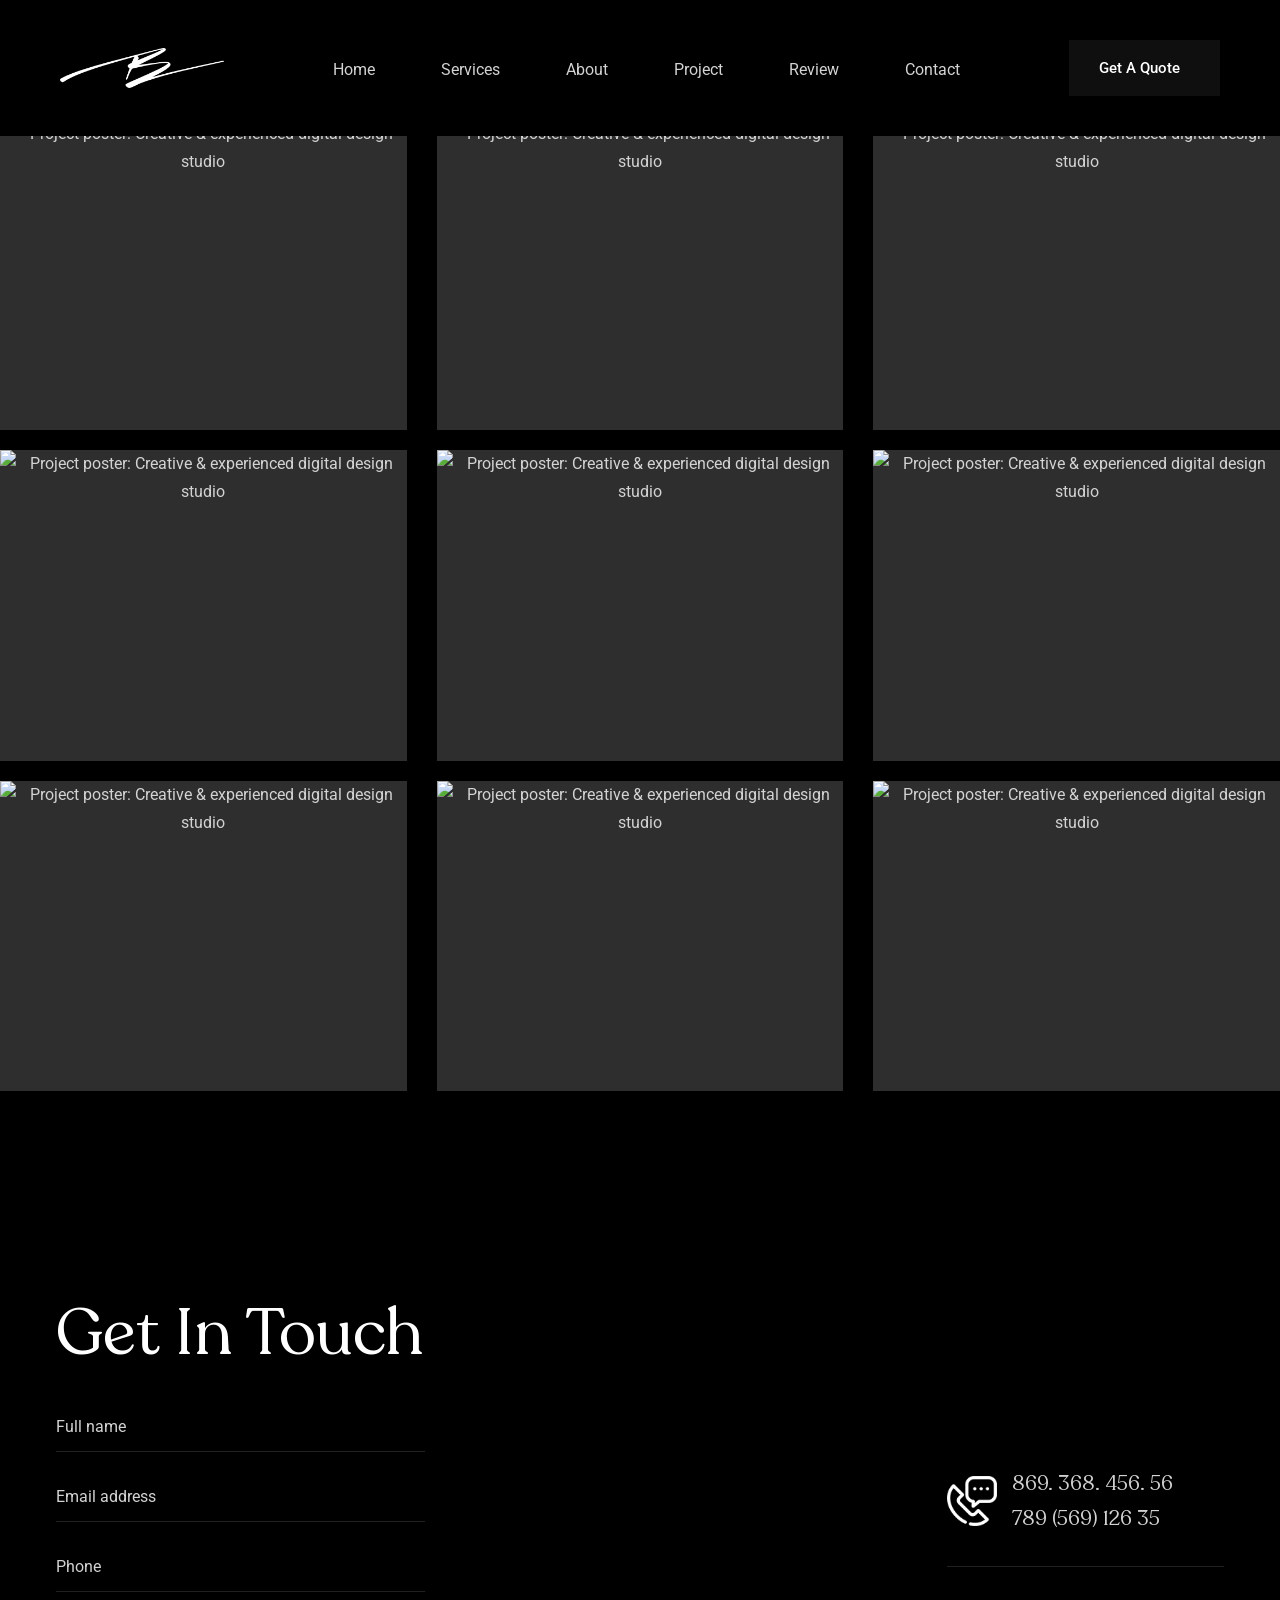
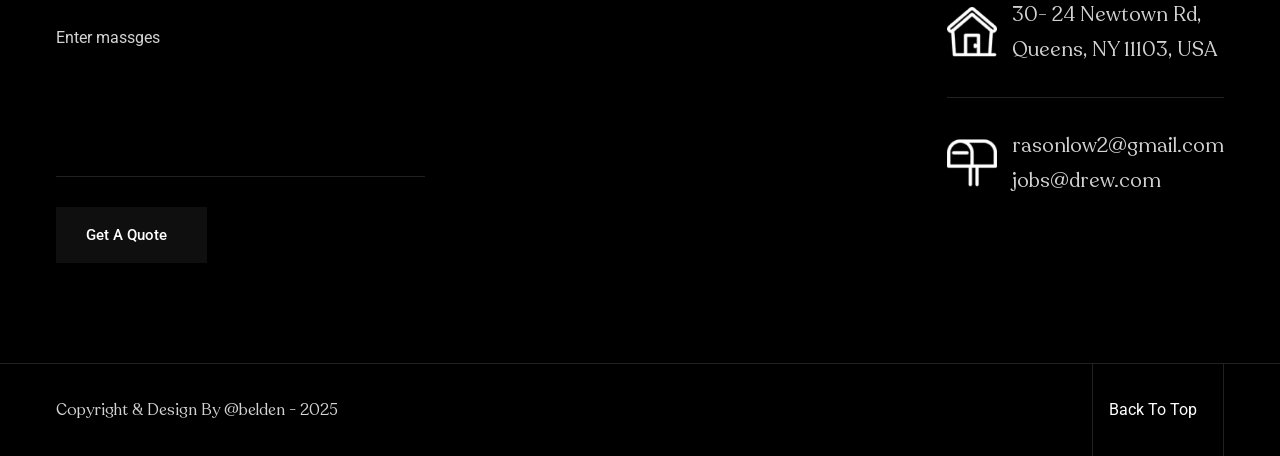
==== banner.html @ 728ee87e "test" ====
<!DOCTYPE html>
<html lang="en">

<head>
  <meta charset="UTF-8">
  <meta http-equiv="X-UA-Compatible" content="IE=edge">
  <meta name="viewport" content="width=device-width, initial-scale=1.0">

  <!-- 
    - primary meta tags
  -->
  <title>Belden - Get your product identity from me.</title>
  <meta name="title" content="Belden - Get your product identity from me.">
  <meta name="description" content="This is a personal portfolio html template made by codewithsadee">

  <!-- 
    - favicon
  -->
  <link rel="shortcut icon" href="./favicon.svg" type="image/svg+xml">

  <!-- 
    - google font link
  -->
  <link rel="preconnect" href="https://fonts.googleapis.com">
  <link rel="preconnect" href="https://fonts.gstatic.com" crossorigin>
  <link href="https://fonts.googleapis.com/css2?family=Roboto:wght@400;500;700&display=swap" rel="stylesheet">
  <link rel="stylesheet" href="./assets/font/font.css">

  <!-- 
    - custom css link
  -->
  <link rel="stylesheet" href="./assets/css/style.css">

  <!-- 
    - preload images
  -->
  <link rel="preload" as="image" href="./assets/images/hero-banner.jpg">
  <link rel="preload" as="image" href="./assets/images/hero-shape-1.png">
  <link rel="preload" as="image" href="./assets/images/hero-shape-2.png">

</head>

<body id="top">

  <!-- 
    - #PRELOADER
  -->

  <div class="preloader" data-preloader>
    <span class="line"></span>
  </div>





  <!-- 
    - #HEADER
  -->

  <header class="header" data-header>
    <div class="container">

      <a href="#" class="logo">
        <img src="./assets/images/Belden Logo White no text.png" width="164" height="60" alt="logo">
      </a>

      <nav class="navbar" data-navbar>

        <div class="navbar-top">
          <a href="#" class="logo">
            <img src="./assets/images/Belden-Low-Logo-white.png" width="104" height="26" alt="logo">
          </a>

          <button class="nav-close-btn" aria-label="close menu" data-nav-toggler>
            <ion-icon name="close-outline" aria-hidden="true"></ion-icon>
          </button>
        </div>

        <ul class="navbar-list">

          <li>
            <a href="index.html" class="navbar-link" data-nav-link>Home</a>
          </li>

          <li>
            <a href="/index.html#service" class="navbar-link" data-nav-link>Services</a>
          </li>

          <li>
            <a href="/index.html#about" class="navbar-link" data-nav-link>About</a>
          </li>

          <li>
            <a href="/index.html#project" class="navbar-link" data-nav-link>Project</a>
          </li>

          <li>
            <a href="/index.html#review" class="navbar-link" data-nav-link>Review</a>
          </li>

          <li>
            <a href="/index.html#contact" class="navbar-link" data-nav-link>Contact</a>
          </li>

        </ul>

      </nav>

      <a href="#" class="btn btn:hover">
        <span class="span">Get A Quote</span>

        <ion-icon name="arrow-forward" aria-hidden="true"></ion-icon>
      </a>

      <button class="nav-open-btn btn:hover" aria-label="open menu" data-nav-toggler>
        <span class="line line-1"></span>
        <span class="line line-2"></span>
      </button>

      <div class="overlay" data-overlay data-nav-toggler></div>

    </div>
  </header>





  <main>
    <article>

     




     





     










      <!-- 
        - #PROJECTS
      -->

      <section class="section project" aria-label="my latest projects" id="project">

        <ul class="slider-list">

            <li class="slider-item">
                <div class="project-card text-center">
    
                  <div class="card-banner img-holder has-before" style="--width: 1000; --height: 763;">
                    <img src="https://www.dropbox.com/scl/fi/w66yrgeucjkhgxanzuv2m/azen-banner.jpg?rlkey=m90vf4wew6hil6196cpes9e8p&st=g7htgwc2&dl=1" width="1000" height="763" loading="lazy"
                      alt="Project poster: Creative & experienced digital design studio" class="img-cover">
    
                    <a href="index.html" class="btn btn:hover">
                      <span class="span">Back home</span>
    
                      <ion-icon name="arrow-forward" aria-hidden="true"></ion-icon>
                    </a>
                  </div>
    
                  
    
                </div>
              </li>


          

              <li class="slider-item">
                <div class="project-card text-center">
    
                  <div class="card-banner img-holder has-before" style="--width: 1000; --height: 763;">
                    <img src="https://www.dropbox.com/scl/fi/ntuhaofljs6ywjap14ak8/belden-banner.png?rlkey=5l41cwmiium1269vmpwl50x4a&st=77bs4etz&dl=1" width="1000" height="763" loading="lazy"
                      alt="Project poster: Creative & experienced digital design studio" class="img-cover">
    
                    <a href="index.html" class="btn btn:hover">
                      <span class="span">Back home</span>
    
                      <ion-icon name="arrow-forward" aria-hidden="true"></ion-icon>
                    </a>
                  </div>
    
                  
    
                </div>
              </li>

              <li class="slider-item">
                <div class="project-card text-center">
    
                  <div class="card-banner img-holder has-before" style="--width: 1000; --height: 763;">
                    <img src="https://www.dropbox.com/scl/fi/aa03frigd5er9sidkzmwo/sullex-2k18-1.png?rlkey=aqrdvi96epleo1q9y2y9cinkw&st=d8smfape&dl=1" width="1000" height="763" loading="lazy"
                      alt="Project poster: Creative & experienced digital design studio" class="img-cover">
    
                    <a href="index.html" class="btn btn:hover">
                      <span class="span">Back home</span>
    
                      <ion-icon name="arrow-forward" aria-hidden="true"></ion-icon>
                    </a>
                  </div>
    
                  
    
                </div>
              </li>

          

        </ul>

        <ul class="slider-list">

            <li class="slider-item">
              <div class="project-card text-center">
  
                <div class="card-banner img-holder has-before" style="--width: 1000; --height: 763;">
                  <img src="https://www.dropbox.com/scl/fi/dus9u1s3hb2huvx2g32xz/Strange-Ace-2D-Banner.png?rlkey=md3bxya9twhnls0qc5m7zy2ru&st=fg3lysyc&dl=1" width="1000" height="763" loading="lazy"
                    alt="Project poster: Creative & experienced digital design studio" class="img-cover">
  
                  <a href="index.html" class="btn btn:hover">
                    <span class="span">Back home</span>
  
                    <ion-icon name="arrow-forward" aria-hidden="true"></ion-icon>
                  </a>
                </div>
  
                
  
              </div>
            </li>
  
  
            
  
            <li class="slider-item">
                <div class="project-card text-center">
    
                  <div class="card-banner img-holder has-before" style="--width: 1000; --height: 763;">
                    <img src="https://www.dropbox.com/scl/fi/y6zmi3oshrllawn8m5ssa/reverse-banner-2-2.png?rlkey=w3dim10aaulmnrznh0wwfl4nb&st=dzodo0qe&dl=1" width="1000" height="763" loading="lazy"
                      alt="Project poster: Creative & experienced digital design studio" class="img-cover">
    
                    <a href="index.html" class="btn btn:hover">
                      <span class="span">Back home</span>
    
                      <ion-icon name="arrow-forward" aria-hidden="true"></ion-icon>
                    </a>
                  </div>
    
                  
    
                </div>
              </li>
  
              <li class="slider-item">
                <div class="project-card text-center">
    
                  <div class="card-banner img-holder has-before" style="--width: 1000; --height: 763;">
                    <img src="https://www.dropbox.com/scl/fi/gqqmm6i8v670bno6fkni3/Leon-Banner-1.png?rlkey=ghyg91euavcdvoaphmdqur4zb&st=h521552v&dl=1" width="1000" height="763" loading="lazy"
                      alt="Project poster: Creative & experienced digital design studio" class="img-cover">
    
                    <a href="index.html" class="btn btn:hover">
                      <span class="span">Back home</span>
    
                      <ion-icon name="arrow-forward" aria-hidden="true"></ion-icon>
                    </a>
                  </div>
    
                  
    
                </div>
              </li>

              
            
  
          </ul>


          <ul class="slider-list">

            <li class="slider-item">
              <div class="project-card text-center">
  
                <div class="card-banner img-holder has-before" style="--width: 1000; --height: 763;">
                  <img src="https://www.dropbox.com/scl/fi/41ma2gba5g1nb6ne9otj1/Keefee-banner-1.png?rlkey=ci4110lx19tz2r6s8iqzs11dj&st=3jqqt507&dl=1" width="1000" height="763" loading="lazy"
                    alt="Project poster: Creative & experienced digital design studio" class="img-cover">
  
                  <a href="index.html" class="btn btn:hover">
                    <span class="span">Back home</span>
  
                    <ion-icon name="arrow-forward" aria-hidden="true"></ion-icon>
                  </a>
                </div>
  
                
  
              </div>
            </li>
  
  
            <li class="slider-item">
                <div class="project-card text-center">
    
                  <div class="card-banner img-holder has-before" style="--width: 1000; --height: 763;">
                    <img src="https://www.dropbox.com/scl/fi/v42spf8i2nrh2661q8od6/kaneki-banner.png?rlkey=8xdidtj7a3pastd6r4uhtinng&st=nndqliee&dl=1" width="1000" height="763" loading="lazy"
                      alt="Project poster: Creative & experienced digital design studio" class="img-cover">
    
                    <a href="index.html" class="btn btn:hover">
                      <span class="span">Back home</span>
    
                      <ion-icon name="arrow-forward" aria-hidden="true"></ion-icon>
                    </a>
                  </div>
    
                  
    
                </div>
              </li>
  
              <li class="slider-item">
                <div class="project-card text-center">
    
                  <div class="card-banner img-holder has-before" style="--width: 1000; --height: 763;">
                    <img src="https://www.dropbox.com/scl/fi/w1hd2uhe9yfqacdr5gbty/Azenai-2k17-banner-temp.jpg?rlkey=uvv9yj0zzr25pie9r3xdaolkw&st=9jmhv9zk&dl=1" width="1000" height="763" loading="lazy"
                      alt="Project poster: Creative & experienced digital design studio" class="img-cover">
    
                    <a href="index.html" class="btn btn:hover">
                      <span class="span">Back home</span>
    
                      <ion-icon name="arrow-forward" aria-hidden="true"></ion-icon>
                    </a>
                  </div>
    
                  
    
                </div>
              </li>

              
            
  
          </ul>


          
      </section>





      





      <!-- 
        - #CONTACT
      -->

      <section class="section contact" aria-label="contact me" id="contact">
        <div class="container">

          <h2 class="title h2 section-title">Get In Touch</h2>

          <div class="contact-content">

            <form action="./index.html" method="post" class="contact-form">

              <input type="text" name="name" placeholder="Full name" autocomplete="off" required class="input-field">

              <input type="email" name="email_address" placeholder="Email address" autocomplete="off" required
                class="input-field">

              <input type="tel" name="phone" placeholder="Phone" autocomplete="off" class="input-field">

              <textarea name="message" placeholder="Enter massges" required class="input-field"></textarea>

              <button type="submit" class="btn btn:hover">
                <span class="span">Get A Quote</span>

                <ion-icon name="arrow-forward" aria-hidden="true"></ion-icon>
              </button>

            </form>

            <iframe
              src="https://www.google.com/maps/embed?pb=!1m14!1m12!1m3!1d898.4329239267093!2d-73.91493787358391!3d40.76299026683699!2m3!1f0!2f0!3f0!3m2!1i1024!2i768!4f13.1!5e0!3m2!1sen!2sbd!4v1671529019371!5m2!1sen!2sbd"
              width="600" height="450" style="border: 0;" allowfullscreen="" loading="lazy"
              referrerpolicy="no-referrer-when-downgrade" class="map"></iframe>

            <ul class="contact-list">

              <li class="contact-item">

                <div class="item-icon">
                  <img src="./assets/images/contact-icon-1.png" width="50" height="50" loading="lazy"
                    alt="contact icon">
                </div>

                <div>
                  <span class="title h6">869. 368. 456. 56</span>

                  <span class="title h6">789 (569) 126 35</span>
                </div>

              </li>

              <li class="contact-item">

                <div class="item-icon">
                  <img src="./assets/images/contact-icon-2.png" width="50" height="50" loading="lazy"
                    alt="contact icon">
                </div>

                <div>
                  <address class="title h6">
                    30- 24 Newtown Rd, Queens,
                    NY 11103, USA
                  </address>
                </div>

              </li>

              <li class="contact-item">

                <div class="item-icon">
                  <img src="./assets/images/contact-icon-3.png" width="50" height="50" loading="lazy"
                    alt="contact icon">
                </div>

                <div>
                  <span class="title h6">rasonlow2@gmail.com</span>

                  <span class="title h6">jobs@drew.com</span>
                </div>

              </li>

            </ul>

          </div>

        </div>
      </section>

    </article>
  </main>





  <!-- 
    - #FOOTER
  -->

  <footer class="footer">
    <div class="container">

      <p class="copyright">
        Copyright & Design By @belden - 2025
      </p>

      <a href="#top" class="back-top-btn">
        <span class="span">Back To Top</span>

        <ion-icon name="arrow-up" aria-hidden="true"></ion-icon>
      </a>

    </div>
  </footer>





  <!-- 
    - #CUSTOM CURSOR
  -->

  <div class="cursor-dot" data-cursor></div>
  <div class="cursor-outline" data-cursor></div>





  <!-- 
    - custom js link
  -->
  <script src="./assets/js/script.js"></script>

  <!-- 
    - ionicon link
  -->
  <script type="module" src="https://unpkg.com/ionicons@5.5.2/dist/ionicons/ionicons.esm.js"></script>
  <script nomodule src="https://unpkg.com/ionicons@5.5.2/dist/ionicons/ionicons.js"></script>

 <!-- PLAY VEDIO -->

 <script>
  function playVideo(button) {
    const video = button.previousElementSibling;
    
    if (video.paused) {
      video.play();
      video.controls = true;
      button.style.display = "none"; 
    } else {
      video.pause();
      video.controls = false; 
      button.style.display = "block"; 
    }
  }
</script>

</body>

</html>
---- assets/font/font.css ----
/*-----------------------------------*\
  #style.css
\*-----------------------------------*/

/**
 * copyright 2022 codewithsadee
 */



/**
 * RECOLETA FONT
 */

@font-face {
  font-family: 'Recoleta';
  src: local('Recoleta Regular'), local('Recoleta-Regular'),
      url('./recoleta/Recoleta-Regular.woff2') format('woff2');
  font-weight: 400;
  font-style: normal;
  font-display: swap;
}

@font-face {
  font-family: 'Recoleta';
  src: local('Recoleta Medium'), local('Recoleta-Medium'),
      url('./recoleta/Recoleta-Medium.woff2') format('woff2');
  font-weight: 500;
  font-style: normal;
  font-display: swap;
}
---- assets/css/style.css ----
/*-----------------------------------*\
  #main.css
\*-----------------------------------*/

/**
 * copyright 2022 codewithsadee
 */





/*-----------------------------------*\
  #CUSTOM PROPERTY
\*-----------------------------------*/

:root {

  /**
   * COLORS
   */

  /* background colors */
  --bg-white: hsla(0, 0%, 100%, 1);
  --bg-light-gray: hsla(240, 1%, 83%, 1);
  --bg-jet: hsla(0, 0%, 18%, 1);
  --bg-eerie-black: hsla(0, 0%, 13%, 1);
  --bg-rich-black-fogra-29: hsla(229, 23%, 9%, 1);
  --bg-smoky-black: hsla(0, 0%, 6%, 1);
  --bg-black: hsla(0, 0%, 0%, 1);

  /* gradient colors */
  --gradient-1: linear-gradient(to top, var(--bg-black) 0%, transparent 40%);
  --gradient-2: radial-gradient(circle at 75% 100%, hsla(79, 100%, 70%, 0.3) 0%, transparent 100%);

  /* text colors */
  --text-white: hsla(0, 0%, 100%, 1);
  --text-light-gray: hsla(240, 1%, 83%, 1);
  --text-rich-black-fogra-29: hsla(216, 42%, 12%, 1);
  --text-smoky-black: hsla(0, 0%, 6%, 1);
  --text-black: hsla(0, 0%, 0%, 1);

  /* border colors */
  --border-white: hsla(0, 0%, 100%, 1);
  --border-light-gray: hsla(240, 1%, 83%, 1);
  --border-gainsboro: hsla(220, 13%, 91%, 1);
  --border-eerie-black: hsla(0, 0%, 13%, 1);
  --border-smoky-black: hsla(0, 0%, 6%, 1);

  /**
   * TYPOGRAPHY
   */

  /* font family */
  --fontFamily-recoleta: 'Recoleta';
  --fontFamily-roboto: 'Roboto', sans-serif;

  /* font size */
  --fontSize-1: 4.6rem;
  --fontSize-2: 4.5rem;
  --fontSize-3: 4rem;
  --fontSize-4: 3rem;
  --fontSize-5: 2.4rem;
  --fontSize-6: 1.8rem;
  --fontSize-7: 2rem;
  --fontSize-8: 1.6rem;
  --fontSize-9: 1.5rem;
  --fontSize-10: 1.4rem;

  /* font weight */
  --weight-regular: 400;
  --weight-medium: 500;

  /**
   * SPACING
   */

  --section-spacing: 70px;

  /**
   * BORDER RADIUS
   */

  --radius-pill: 500px;
  --radius-circle: 50%;

  /**
   * TRANSITION
   */

  --transition-1: 0.25s ease;
  --transition-2: 0.5s ease;
  --transition-3: 1000ms cubic-bezier(0.03, 0.98, 0.52, 0.99) 0s;
  --cubic-in: cubic-bezier(0.51, 0.03, 0.64, 0.28);
  --cubic-out: cubic-bezier(0.05, 0.83, 0.52, 0.97);

}





/*-----------------------------------*\
  #RESET
\*-----------------------------------*/

*,
*::before,
*::after {
  margin: 0;
  padding: 0;
  box-sizing: border-box;
}

li { list-style: none; }

a,
img,
span,
input,
button,
textarea,
ion-icon { display: block; }

a {
  color: inherit;
  text-decoration: none;
}

img { height: auto; }

input,
button,
textarea {
  background: none;
  border: none;
  font: inherit;
}

input,
textarea { width: 100%; }

button { cursor: pointer; }

ion-icon { pointer-events: none; }

address { font-style: normal; }

html {
  font-size: 10px;
  scroll-behavior: smooth;
}

body {
  background-color: var(--bg-black);
  color: var(--text-light-gray);
  font-family: var(--fontFamily-roboto);
  font-size: var(--fontSize-8);
  line-height: 1.75;
  overflow: hidden;
}

body.loaded { overflow-y: auto; }

body.nav-active { overflow: hidden; }

::-webkit-scrollbar { width: 5px; }

::-webkit-scrollbar-track { border-inline-start: 1px solid var(--border-eerie-black); }

::-webkit-scrollbar-thumb { background-color: var(--bg-white); }





/*-----------------------------------*\
  #REUSED STYLE
\*-----------------------------------*/

.container { padding-inline: 16px; }

.btn\:hover {
  position: relative;
  z-index: 1;
}

.btn\:hover::before,
.btn\:hover::after {
  content: "";
  position: absolute;
  top: 0;
  left: 0;
  width: 100%;
  height: 100%;
  z-index: -1;
  transition: var(--transition-1);
  will-change: transform;
  pointer-events: none;
}

.btn\:hover::after {
  border: 1px solid var(--bg-white);
  transform: scale(1.2);
  opacity: 0;
}

.btn\:hover:is(:hover, :focus-visible)::before {
  transform: scale(0.5);
  opacity: 0;
}

.btn\:hover:is(:hover, :focus-visible)::after {
  transform: scale(1);
  opacity: 1;
}

.text-center { text-align: center; }

.has-before,
.has-after {
  position: relative;
  z-index: 1;
}

.has-before::before,
.has-after::after {
  content: "";
  position: absolute;
}

.img-holder {
  aspect-ratio: var(--width) / var(--height);
  overflow: hidden;
  background-color: var(--bg-jet);
}

.img-cover {
  width: 100%;
  height: 100%;
  object-fit: cover;
}

[data-tilt] { transition: var(--transition-3); }

.title {
  color: var(--text-white);
  font-family: var(--fontFamily-recoleta);
  font-weight: var(--weight-regular);
}

.h1 {
  font-size: var(--fontSize-2);
  line-height: 1.2;
}

.h2,
.h3,
.h4,
.h5 { line-height: 1.3; }

.h2 { font-size: var(--fontSize-3); }

.h3 { font-size: var(--fontSize-4); }

.h4 { font-size: var(--fontSize-5); }

.h5 { font-size: var(--fontSize-7); }

.h6 { font-size: var(--fontSize-6); }

.btn {
  color: var(--text-white);
  font-size: var(--fontSize-9);
  font-weight: var(--weight-medium);
  display: flex;
  align-items: center;
  gap: 10px;
  max-width: max-content;
  height: 56px;
  padding-inline: 30px;
}

.btn::before { background-color: var(--bg-smoky-black); }

.btn ion-icon {
  font-size: 1.8rem;
  --ionicon-stroke-width: 50px;
}

.section {
  padding-block: var(--section-spacing);
  overflow-x: hidden;
}





/*-----------------------------------*\
  #PRELOADER
\*-----------------------------------*/

.preloader {
  position: fixed;
  top: 0;
  left: 0;
  width: 100%;
  height: 100vh;
  box-shadow: inset 55vw 0 0 0 var(--bg-white),
              inset -55vw 0 0 0 var(--bg-white);
  display: grid;
  place-items: center;
  z-index: 10;
}

.preloader.loaded {
  transition: 300ms ease 500ms;
  pointer-events: none;
  box-shadow: inset 0 0 0 0 var(--bg-white),
              inset 0 0 0 0 var(--bg-white);
}

.preloader .line {
  width: 1px;
  height: 100%;
  background-color: var(--bg-black);
  transition: var(--transition-2);
  animation: loading 1000ms linear forwards;
}

@keyframes loading {
  0% { transform: scaleY(0); }
  100% { transform: scaleY(0.3); }
}

.preloader.loaded .line { animation: loaded 500ms ease forwards; }

@keyframes loaded {
  0% { transform: scaleY(0.3); }

  100% {
    transform: scaleY(1);
    opacity: 0;
  }
}





/*-----------------------------------*\
  #HEADER
\*-----------------------------------*/

.header .btn { display: none; }

.header {
  position: absolute;
  top: 0;
  left: 0;
  width: 100%;
  background-color: var(--bg-black);
  padding-block: 20px;
  z-index: 4;
}

.header.active {
  position: fixed;
  background-color: var(--bg-jet);
  padding-block: 10px;
  animation: slideIn 500ms ease-out forwards;
}

@keyframes slideIn {
  0% {
    opacity: 0;
    transform: translateY(-100%);
  }

  100% {
    opacity: 1;
    transform: translateY(0);
  }
}

.header .container {
  display: flex;
  justify-content: space-between;
  align-items: center;
}

.nav-open-btn {
  width: 50px;
  height: 50px;
  display: grid;
  place-content: center;
  gap: 6px;
}

.nav-open-btn .line {
  width: 24px;
  height: 2px;
  background-color: var(--bg-black);
  transition: var(--transition-1);
}

.nav-open-btn:is(:hover, :focus-visible) .line { background-color: var(--bg-white); }

.nav-open-btn:is(:hover, :focus-visible) .line-1 { transform: scaleX(0.7); }

.nav-open-btn::before { background-color: var(--bg-white); }

.nav-open-btn::after { background-color: var(--bg-black); }

.navbar {
  position: fixed;
  background-color: var(--bg-black);
  top: 0;
  left: -300px;
  width: 100%;
  max-width: 300px;
  height: 100vh;
  padding: 25px 20px;
  visibility: hidden;
  transition: 250ms var(--cubic-in);
  z-index: 3;
}

.navbar.active {
  transform: translateX(300px);
  visibility: visible;
  transition: 500ms var(--cubic-out);
}

.navbar-top {
  display: flex;
  justify-content: space-between;
  align-items: center;
  padding-block-end: 20px;
  border-block-end: 1px solid var(--border-smoky-black);
  margin-block-end: 10px;
}

.nav-close-btn {
  width: 30px;
  height: 30px;
  background-color: var(--bg-smoky-black);
  color: var(--text-white);
  font-size: 2rem;
  display: grid;
  place-items: center;
}

.nav-close-btn ion-icon { --ionicon-stroke-width: 50px; }

.navbar-link {
  padding: 8px;
  margin-block-start: 4px;
}

.navbar-link:is(:hover, :focus-visible) { color: var(--text-white); }

.overlay {
  position: fixed;
  top: 0;
  left: 0;
  width: 100%;
  height: 100vh;
  background-color: var(--bg-black);
  opacity: 0;
  pointer-events: none;
  z-index: 2;
  transition: var(--transition-1);
}

.overlay.active {
  opacity: 0.5;
  pointer-events: all;
}





/*-----------------------------------*\
  #HERO
\*-----------------------------------*/

.hero {
  position: relative;
  padding-block-start: 120px;
}

.hero .container {
  display: grid;
  gap: 50px;
}

.banner-outline {
  position: relative;
  max-width: max-content;
  margin-inline: auto;
}

.banner-outline::after {
  top: 20px;
  right: 0;
  width: 100%;
  height: 100%;
  outline: 1px solid var(--border-eerie-black);
  border-radius: var(--radius-pill);
}

.hero-banner {
  position: relative;
  border-radius: var(--radius-pill);
}

.hero-banner::after {
  top: 0;
  left: 0;
  bottom: 0;
  right: 0;
  background-image: var(--gradient-1);
  opacity: 0.7;
  pointer-events: none;
}

.banner-outline .span {
  position: absolute;
  bottom: 40px;
  left: 50%;
  transform: translateX(-50%);
  font-size: var(--fontSize-4);
  min-width: max-content;
  z-index: 1;
}

.hero .btn {
  margin-block: 20px;
  margin-inline: auto;
}

.hero .shape {
  position: absolute;
  max-width: 90%;
  
  z-index: -1;
}

.hero .shape-1 {
  top: -60px;
  left: 120px;
}

.hero .shape-2 {
  top: 180px;
  left: 0;
}





/*-----------------------------------*\
  #SERVICE
\*-----------------------------------*/

.service {
  border-block-start: 1px solid var(--border-eerie-black);
  margin-block-start: var(--section-spacing);
}

.service .container { padding-inline: 0; }

.service-item { border-block-end: 1px solid var(--border-eerie-black); }

.service-card {
  position: relative;
  padding-block: 45px;
}

.service-card .card-icon {
  max-width: max-content;
  margin-inline: auto;
  transition: var(--transition-1);
}

.service-card .card-title {
  position: absolute;
  top: 50%;
  left: 50%;
  transform: translate(-50%, -100%);
  color: var(--text-white);
  font-size: var(--fontSize-5);
  font-weight: var(--weight-regular);
  line-height: 1.3;
  opacity: 0;
  transition: var(--transition-1);
}

.service-card:is(:hover, :focus-visible) .card-title {
  opacity: 1;
  transform: translate(-50%, -50%);
}

.service-card:is(:hover, :focus-visible) .card-icon { opacity: 0; }





/*-----------------------------------*\
  #ABOUT
\*-----------------------------------*/

.tab-container { border: 1px solid var(--border-eerie-black); }

.tab-btn {
  width: 100%;
  padding-block: 16px;
  border-block-end: 1px solid var(--border-eerie-black);
  transition: var(--transition-1);
}

.tab-btn:is(:hover, :focus-visible, .active) { background: var(--bg-eerie-black); }

.tab-content {
  display: none;
  padding: 30px;
}

.tab-content.active {
  display: block;
  animation: fade 500ms linear forwards;
}

@keyframes fade {
  0% { opacity: 0; }
  100% { opacity: 1; }
}

.tab-content .grid-list {
  display: grid;
  gap: 30px;
}

.tab-content .section-title { margin-block-end: 30px; }

.tab-content .section-text,
.about-item:not(:last-child) { margin-block-end: 20px; }

.about-item .span { line-height: 1.4; }

.social-list {
  display: flex;
  align-items: center;
  gap: 20px;
}

.social-link { color: var(--text-white); }

.skill-wrapper {
  display: flex;
  align-items: center;
  justify-content: space-between;
  margin-block: 30px 12px;
}

.skill-wrapper .span {
  font-family: var(--fontFamily-recoleta);
  font-weight: var(--weight-medium);
}

.progress-bar {
  background-color: var(--bg-smoky-black);
  height: 4px;
}

.progress-fill {
  background-color: var(--bg-white);
  height: 100%;
}

.interview-card { position: relative; }

.interview-card .btn {
  position: absolute;
  top: 50%;
  left: 50%;
  transform: translate(-50%, -50%);
  width: 60px;
  height: 60px;
  justify-content: center;
  border-radius: var(--radius-circle);
  color: var(--text-smoky-black);
}

.interview-card .btn::before,
.interview-card .btn::after { border-radius: inherit; }

.interview-card .btn::before { background-color: var(--bg-white); }

.interview-card .btn:is(:hover, :focus-visible) { color: var(--text-white); }

.exhibition-card { position: relative; }

.exhibition-card .card-icon {
  position: absolute;
  top: 30px;
  right: 30px;
  background-color: var(--bg-white);
  width: 40px;
  height: 40px;
  border-radius: var(--radius-circle);
  color: var(--bg-smoky-black);
  display: grid;
  place-items: center;
}





/*-----------------------------------*\
  #CTA
\*-----------------------------------*/

.cta { border-block: 1px solid var(--border-eerie-black); }

.cta .section-title::before {
  content: "";
  display: block;
  background-color: var(--bg-white);
  width: 60px;
  height: 30px;
  border-radius: 30px 30px 0 0;
  margin-inline: auto;
  margin-block-end: 15px;
}

.cta .btn {
  margin-inline: auto;
  margin-block-start: 30px;
}





/*-----------------------------------*\
  #PROJECT
\*-----------------------------------*/

.project-card .card-banner::before {
  top: 0;
  left: 0;
  bottom: 0;
  right: 0;
  background-color: var(--bg-rich-black-fogra-29);
  background-image: var(--gradient-2);
  opacity: 0;
  transition: var(--transition-1);
}

.project-card .card-banner:is(:hover, :focus-within)::before { opacity: 0.9; }

.project-card .btn {
  position: absolute;
  top: 50%;
  left: 50%;
  transform: translate(-50%, -100%);
  min-width: max-content;
  opacity: 0;
  transition: var(--transition-2);
}

.project-card .card-banner:is(:hover, :focus-within) .btn {
  transform: translate(-50%, -50%);
  opacity: 1;
}

.project-card .card-content { padding: 24px 30px 0; }

.project-card .card-subtitle {
  font-size: var(--fontSize-10);
  text-transform: uppercase;
  letter-spacing: 2px;
  margin-block-end: 10px;
}

.project-card .card-title {
  display: inline;
  background-image: linear-gradient(var(--bg-white), var(--bg-white));
  background-repeat: no-repeat;
  background-position: left bottom;
  background-size: 0 1px;
  transition: var(--transition-1);
}

.project-card .card-title:is(:hover, :focus-visible) { background-size: 100% 1px; }

.slider-list {
  display: flex;
  align-items: flex-start;
  gap: 30px;
  overflow-x: hidden;
  overflow: auto;
  scroll-snap-type: inline mandatory;
  padding-block-start: 20px;
}

.slider-list::-webkit-scrollbar { display: none; }

.slider-item {
  min-width: 100%;
  scroll-snap-align: start;
}


.posters{
  margin-top: 50px;
  margin-bottom: 10px;
  text-align: center;
  font-size: var(--fontSize-1);
}





/*-----------------------------------*\
  #TESTIMONIALS
\*-----------------------------------*/

.testi { border-block: 1px solid var(--border-eerie-black); }

.testi-content { padding-inline-start: 15px; }

.testi .section-text {
  text-indent: -15px;
  line-height: 1.5;
  margin-block-end: 20px;
}

.profile-card .card-banner { display: none; }

.profile-card .card-subtitle { font-size: var(--fontSize-10); }





/*-----------------------------------*\
  #CONTACT
\*-----------------------------------*/

.contact .section-title {
  font-size: var(--fontSize-1);
  margin-block-end: 25px;
}

.contact-content {
  display: grid;
  gap: 60px;
}

.contact-form .input-field {
  height: 50px;
  padding-block: 12px;
  margin-block-end: 20px;
  color: var(--text-white);
  outline: none;
  border-block-end: 1px solid var(--border-eerie-black);
  transition: border-color var(--transition-1);
}

.contact-form .input-field::placeholder { color: var(--text-light-gray); }

.contact-form .input-field:focus { border-color: var(--border-light-gray); }

textarea.input-field {
  min-height: 165px;
  resize: none;
}

.contact-form .btn { margin-block-start: 30px; }

.contact .map {
  width: 100%;
  filter: grayscale(1);
}

.contact-item {
  display: flex;
  justify-content: flex-start;
  align-items: center;
  gap: 15px;
}

.contact-item:not(:last-child) {
  padding-block-end: 30px;
  border-block-end: 1px solid var(--border-eerie-black);
  margin-block-end: 30px;
}

.contact-item .title { color: var(--text-light-gray); }





/*-----------------------------------*\
  #FOOTER
\*-----------------------------------*/

.footer { border-block-start: 1px solid var(--border-eerie-black); }

.footer .container {
  display: flex;
  justify-content: space-between;
  align-items: center;
  gap: 20px;
}

.copyright {
  flex-grow: 1;
  font-family: var(--fontFamily-recoleta);
}

.back-top-btn .span { display: none; }

.back-top-btn {
  color: var(--text-white);
  padding: 32px 16px;
  border-inline: 1px solid var(--border-eerie-black);
}





/*-----------------------------------*\
  #CUSTOM CURSOR
\*-----------------------------------*/

.cursor-dot,
.cursor-outline { display: none; }





/*-----------------------------------*\
  #MEDIA QUERIES
\*-----------------------------------*/

/**
 * responsive for large than 575px screen
 */

@media (min-width: 575px) {

  /**
   * CUSTOM PROPERTY
   */

  :root {

    /**
     * TYPOGRAPHY
     */

    /* font size */
    --fontSize-1: 5.6rem;
    --fontSize-5: 3.2rem;

  }



  /**
   * REUSED STYLE
   */

  .container {
    max-width: 540px;
    width: 100%;
    margin-inline: auto;
  }



  /**
   * HERO
   */

  .hero .banner-outline { max-width: 410px; }

  .hero .banner-outline::after { right: -15px; }



  /**
   * SERVICE
   */

  .service .container { max-width: unset; }

  .service-list {
    display: flex;
    flex-wrap: wrap;
  }

  .service-item { width: 50%; }

  .service-item:nth-child(2n) {
    border-inline-start: 1px solid var(--border-eerie-black);
  }

  .service-card .card-title { --fontSize-5: 2.4rem; }



  /**
   * ABOUT
   */

  .tab-btn-list {
    display: flex;
    flex-wrap: wrap;
  }

  .tab-btn-item {
    width: 50%;
    flex-grow: 1;
  }

  .tab-btn-item:nth-child(2n) {
    border-inline-start: 1px solid var(--border-eerie-black);
  }

  .tab-content { padding: 40px; }

  .about-list {
    display: grid;
    grid-template-columns: 1fr 1fr;
  }

  .interview-card {
    max-width: max-content;
    margin-inline: auto;
  }



  /**
   * TESTIMONIALS
   */

  .profile-card .card-banner {
    display: block;
    border-radius: var(--radius-circle);
  }

  .testi .profile-card {
    display: flex;
    align-items: center;
    gap: 20px;
  }

}





/**
 * responsive for large than 768px screen
 */

@media (min-width: 768px) {

  /** 
   * CUSTOM PROPERTY
   */

  :root {

    /**
     * TYPOGRAPHY
     */

    /* font size */
    --fontSize-1: 6.6rem;

    /**
     * SPACING
     */
     
    --section-spacing: 100px;

  }



  /**
   * REUSED STYLE
   */

  .container { max-width: 720px; }



  /**
   * HERO
   */

  .hero { text-align: left; }

  .hero .container {
    grid-template-columns: 1fr 1fr;
    align-items: center;
    gap: 40px;
  }

  .banner-outline { order: 1; }

  .hero .btn { margin-inline: 0; }



  /**
   * SERVICE
   */

  .service-item { width: 25%; }

  .service-item:not(:last-child) {
    border-inline-end: 1px solid var(--border-eerie-black);
  }



  /**
   * ABOUT
   */

  .tab-btn-item { width: 20%; }

  .tab-btn-item:not(:first-child) {
    border-inline-start: 1px solid var(--border-eerie-black);
  }

  :is([data-tab-content="interview"], [data-tab-content="exhibition"]) .grid-list {
    grid-template-columns: 1fr 1fr;
  }



  /**
   * CTA
   */

  .cta { padding-block: 40px; }

  .cta .section-title {
    display: flex;
    align-items: center;
  }

  .cta .section-title::before {
    border-radius: 0 30px 30px 0;
    width: 30px;
    height: 60px;
    flex-shrink: 0;
    margin-block-end: 0;
  }



  /**
   * PROJECTS
   */

  .slider-item { min-width: calc(50% - 15px); }



  /**
   * CUSTOM CURSOR
   */

  .cursor-dot,
  .cursor-outline {
    display: block;
    position: fixed;
    top: -60px;
    left: -60px;
    transform: translate(-50%, -50%);
    border-radius: var(--radius-circle);
    z-index: 10;
    transition-property: opacity, transform;
    transition-duration: 300ms;
    transition-timing-function: ease-in-out;
    pointer-events: none;
  }

  .cursor-dot {
    width: 60px;
    height: 60px;
    background-color: var(--bg-white);
    transform: translate(-50%, -50%) scale(0.1);
  }

  .cursor-dot.hovered {
    transform: translate(-50%, -50%) scale(1);
    mix-blend-mode: exclusion;
  }

  .cursor-outline {
    width: 30px;
    height: 30px;
    border: 2px solid var(--border-white);
    opacity: 0.5;
    transition-duration: 100ms;
  }

  .cursor-outline.hovered { opacity: 0; }

}





/**
 * responsive for large than 992px screen
 */

@media (min-width: 992px) {

  /** 
   * CUSTOM PROPERTY
   */

  :root {

    /**
     * TYPOGRAPHY
     */

    /* font size */
    --fontSize-2: 7rem;

  }



  /**
   * REUSED STYLE
   */

  .container { max-width: 960px; }



  /**
   * HEADER
   */

  .header .container {
    margin-inline: 0;
    min-width: 100%;
  }

  .nav-open-btn,
  .navbar-top { display: none; }

  .navbar {
    all: unset;
    display: block;
  }

  .navbar-list {
    display: flex;
    gap: 16px;
  }

  .header .btn { display: flex; }



  /**
   * HERO
   */

  .hero .container { grid-template-columns: 1fr 0.7fr; }

  .hero .banner-outline { max-width: 366px; }

  .hero .wrapper {
    display: flex;
    align-items: center;
    gap: 30px;
  }

  .hero .btn { flex-shrink: 0; }



  /**
   * SERVICE
   */

  .service { border-block-end: 1px solid var(--border-eerie-black); }

  .service-list {
    gap: 158px;
    flex-wrap: nowrap;
  }

  .service .service-item {
    border-inline: 1px solid var(--border-eerie-black);
    border-block-end: none;
  }



  /**
   * ABOUT
   */

  .tab-content .grid-list { grid-template-columns: 1fr 1fr; }

  :is([data-tab-content="interview"], [data-tab-content="exhibition"], [data-tab-content="awward"]) .grid-list {
    grid-template-columns: repeat(3, 1fr);
  }



  /**
   * CTA
   */

  .cta .container {
    display: flex;
    align-items: center;
    justify-content: space-between;
  }

  .cta .section-title {
    text-align: left;
    gap: 30px;
  }

  .cta .btn {
    flex-shrink: 0;
    margin: 0;
  }



  /**
   * PROJECTS
   */

  .slider-item { min-width: calc(33.33% - 20px); }



  /**
   * CONTACT
   */

  .contact-content {
    grid-template-columns: 0.8fr 1fr 0.6fr;
    gap: 30px;
    align-items: center;
  }



  /**
   * BACK TO TOP
   */

  .back-top-btn .span { display: block; }

  .back-top-btn {
    display: flex;
    align-items: center;
    gap: 10px;
  }

}





/**
 * responsive for large than 1200px screen
 */

@media (min-width: 1200px) {

  /**
   * CUSTOM PROPERTY
   */

  :root {

    /**
     * TYPOGRAPHY
     */

    /* font size */
    --fontSize-2: 9rem;
    --fontSize-4: 4rem;
    --fontSize-5: 4rem;
    --fontSize-6: 2rem;

  }



  /**
   * REUSED STYLE
   */

  .container,
  .service .container { max-width: 1200px; }

  .h1 { line-height: 1.1; }



  /**
   * HEADER
   */

  .header { padding-block: 40px; }

  .header .container { padding-inline: 60px; }

  .navbar-list { gap: 50px; }



  /**
   * HERO
   */

  .hero { padding-block-start: 160px; }

  .hero .banner-outline { max-width: 410px; }

  .hero-text { max-width: 30ch; }

  

  /**
   * ABOUT
   */

  .tab-content { padding: 60px; }

  .tab-content .grid-list { gap: 50px; }

}





/**
 * responsive for large than 1400px screen
 */

@media (min-width: 1400px) {

  /** 
   * REUSED STYLE
   */

  .container,
  .service .container { max-width: 1320px; }



  /**
   * HEADER
   */

  .header { padding-inline: 90px; }



  /**
   * HERO
   */

  .hero .container { grid-template-columns: 1fr 0.85fr; }

}
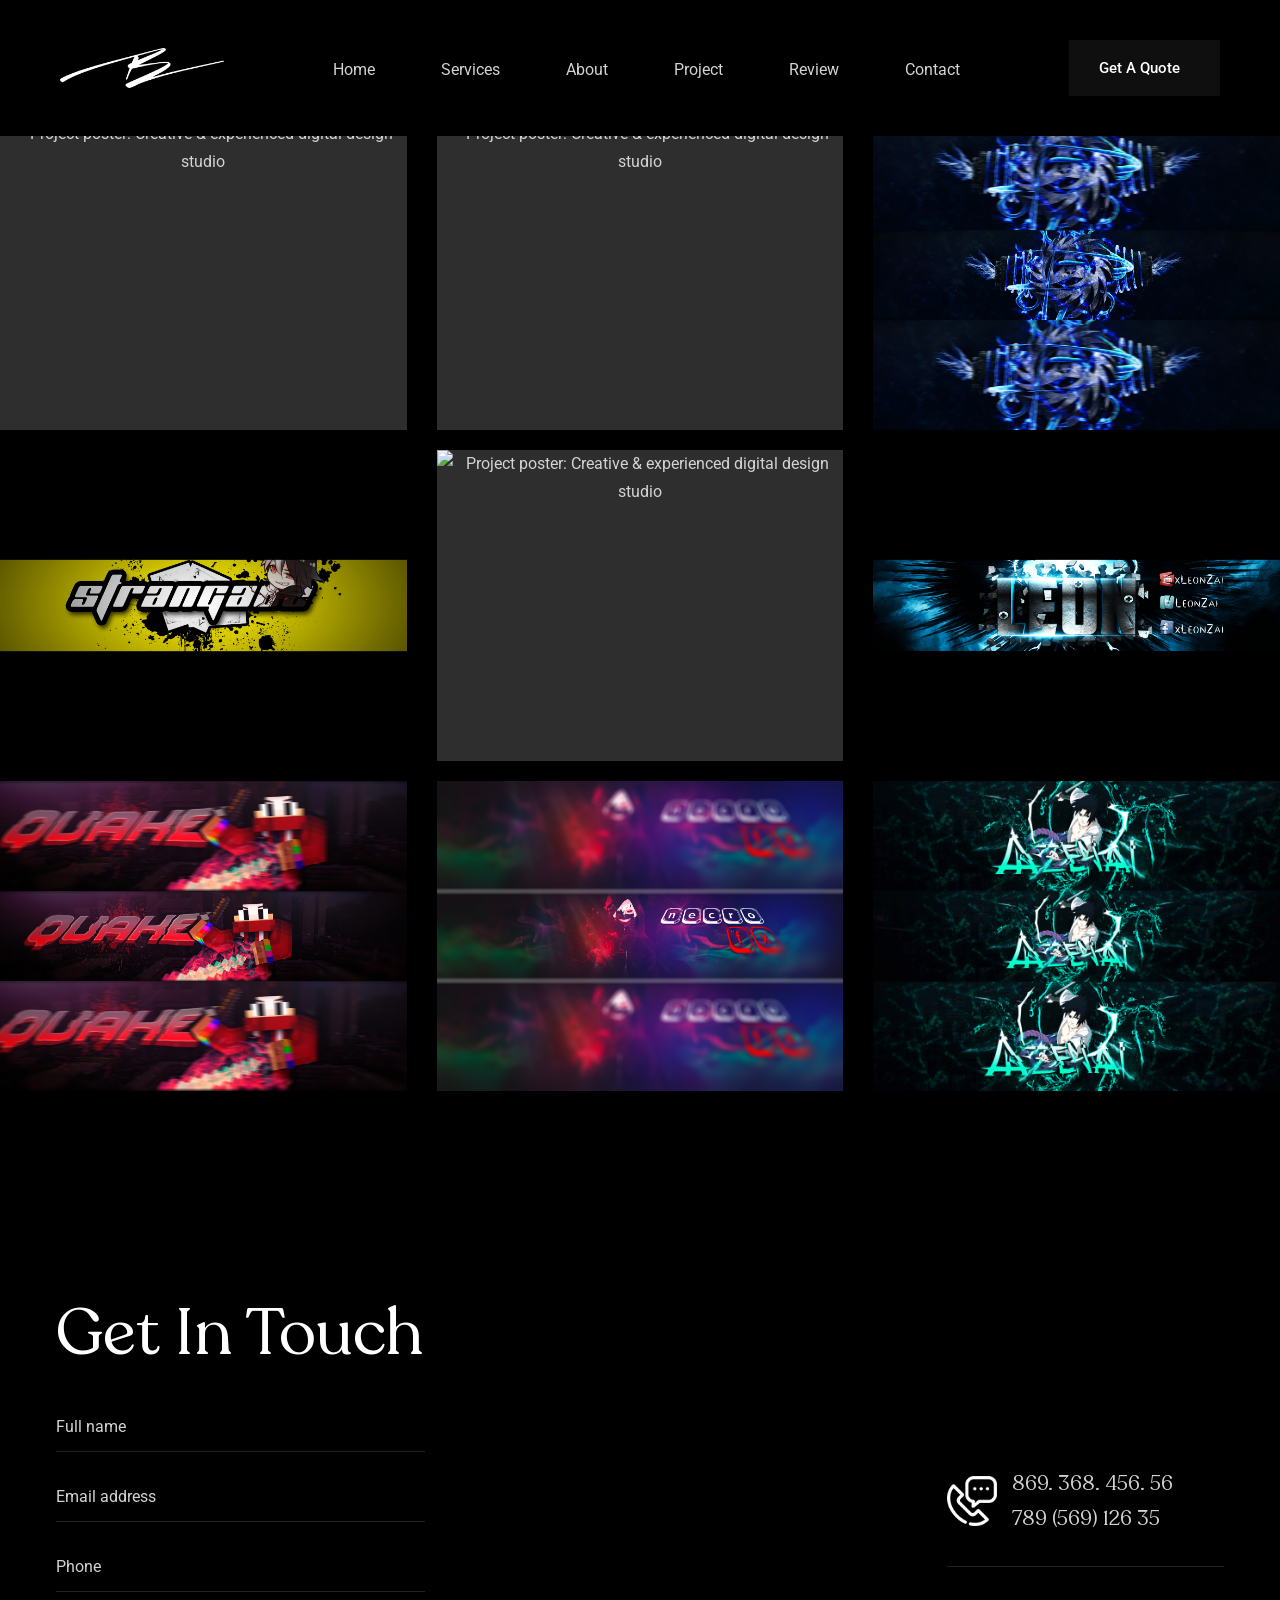
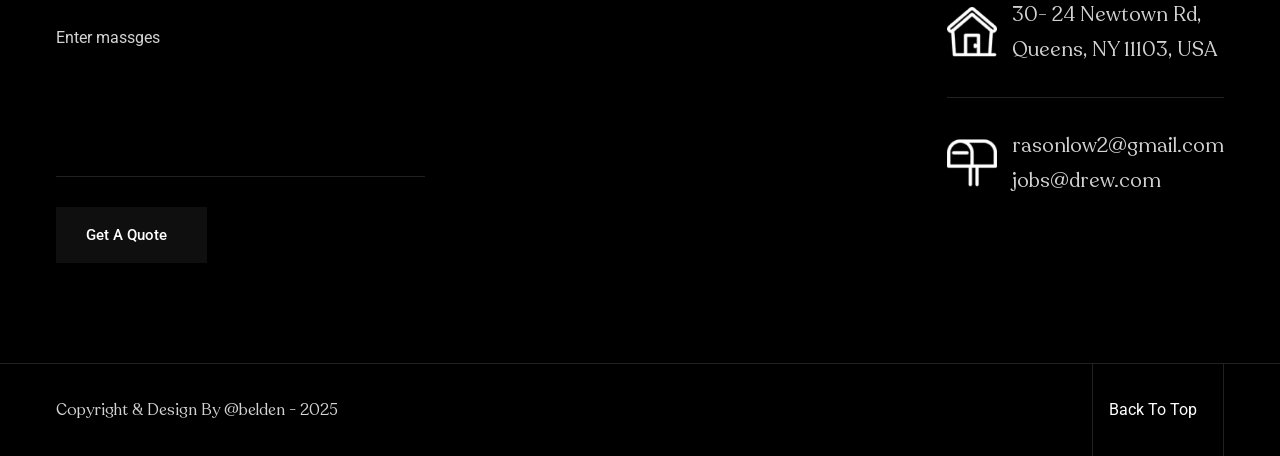
==== commit 0ac3322d: "rah bdalt gha3 pic 7aydt dok dial dropbox" ====
--- a/banner.html
+++ b/banner.html
@@ -164,7 +164,7 @@
                 <div class="project-card text-center">
     
                   <div class="card-banner img-holder has-before" style="--width: 1000; --height: 763;">
-                    <img src="https://www.dropbox.com/scl/fi/w66yrgeucjkhgxanzuv2m/azen-banner.jpg?rlkey=m90vf4wew6hil6196cpes9e8p&st=g7htgwc2&dl=1" width="1000" height="763" loading="lazy"
+                    <img src="assets/images/banner-1.jpg" width="1000" height="763" loading="lazy"
                       alt="Project poster: Creative & experienced digital design studio" class="img-cover">
     
                     <a href="index.html" class="btn btn:hover">
@@ -186,7 +186,7 @@
                 <div class="project-card text-center">
     
                   <div class="card-banner img-holder has-before" style="--width: 1000; --height: 763;">
-                    <img src="https://www.dropbox.com/scl/fi/ntuhaofljs6ywjap14ak8/belden-banner.png?rlkey=5l41cwmiium1269vmpwl50x4a&st=77bs4etz&dl=1" width="1000" height="763" loading="lazy"
+                    <img src="assets/images/banner-2.png" width="1000" height="763" loading="lazy"
                       alt="Project poster: Creative & experienced digital design studio" class="img-cover">
     
                     <a href="index.html" class="btn btn:hover">
@@ -205,7 +205,7 @@
                 <div class="project-card text-center">
     
                   <div class="card-banner img-holder has-before" style="--width: 1000; --height: 763;">
-                    <img src="https://www.dropbox.com/scl/fi/aa03frigd5er9sidkzmwo/sullex-2k18-1.png?rlkey=aqrdvi96epleo1q9y2y9cinkw&st=d8smfape&dl=1" width="1000" height="763" loading="lazy"
+                    <img src="assets/images/banner-3.png" width="1000" height="763" loading="lazy"
                       alt="Project poster: Creative & experienced digital design studio" class="img-cover">
     
                     <a href="index.html" class="btn btn:hover">
@@ -230,7 +230,7 @@
               <div class="project-card text-center">
   
                 <div class="card-banner img-holder has-before" style="--width: 1000; --height: 763;">
-                  <img src="https://www.dropbox.com/scl/fi/dus9u1s3hb2huvx2g32xz/Strange-Ace-2D-Banner.png?rlkey=md3bxya9twhnls0qc5m7zy2ru&st=fg3lysyc&dl=1" width="1000" height="763" loading="lazy"
+                  <img src="assets/images/banner-4.png" width="1000" height="763" loading="lazy"
                     alt="Project poster: Creative & experienced digital design studio" class="img-cover">
   
                   <a href="index.html" class="btn btn:hover">
@@ -252,7 +252,7 @@
                 <div class="project-card text-center">
     
                   <div class="card-banner img-holder has-before" style="--width: 1000; --height: 763;">
-                    <img src="https://www.dropbox.com/scl/fi/y6zmi3oshrllawn8m5ssa/reverse-banner-2-2.png?rlkey=w3dim10aaulmnrznh0wwfl4nb&st=dzodo0qe&dl=1" width="1000" height="763" loading="lazy"
+                    <img src="assets/images/banner-5.png" width="1000" height="763" loading="lazy"
                       alt="Project poster: Creative & experienced digital design studio" class="img-cover">
     
                     <a href="index.html" class="btn btn:hover">
@@ -271,7 +271,7 @@
                 <div class="project-card text-center">
     
                   <div class="card-banner img-holder has-before" style="--width: 1000; --height: 763;">
-                    <img src="https://www.dropbox.com/scl/fi/gqqmm6i8v670bno6fkni3/Leon-Banner-1.png?rlkey=ghyg91euavcdvoaphmdqur4zb&st=h521552v&dl=1" width="1000" height="763" loading="lazy"
+                    <img src="assets/images/banner-6.png" width="1000" height="763" loading="lazy"
                       alt="Project poster: Creative & experienced digital design studio" class="img-cover">
     
                     <a href="index.html" class="btn btn:hover">
@@ -298,7 +298,7 @@
               <div class="project-card text-center">
   
                 <div class="card-banner img-holder has-before" style="--width: 1000; --height: 763;">
-                  <img src="https://www.dropbox.com/scl/fi/41ma2gba5g1nb6ne9otj1/Keefee-banner-1.png?rlkey=ci4110lx19tz2r6s8iqzs11dj&st=3jqqt507&dl=1" width="1000" height="763" loading="lazy"
+                  <img src="assets/images/banner-7.png" width="1000" height="763" loading="lazy"
                     alt="Project poster: Creative & experienced digital design studio" class="img-cover">
   
                   <a href="index.html" class="btn btn:hover">
@@ -318,7 +318,7 @@
                 <div class="project-card text-center">
     
                   <div class="card-banner img-holder has-before" style="--width: 1000; --height: 763;">
-                    <img src="https://www.dropbox.com/scl/fi/v42spf8i2nrh2661q8od6/kaneki-banner.png?rlkey=8xdidtj7a3pastd6r4uhtinng&st=nndqliee&dl=1" width="1000" height="763" loading="lazy"
+                    <img src="assets/images/banner-8.png" width="1000" height="763" loading="lazy"
                       alt="Project poster: Creative & experienced digital design studio" class="img-cover">
     
                     <a href="index.html" class="btn btn:hover">
@@ -337,7 +337,7 @@
                 <div class="project-card text-center">
     
                   <div class="card-banner img-holder has-before" style="--width: 1000; --height: 763;">
-                    <img src="https://www.dropbox.com/scl/fi/w1hd2uhe9yfqacdr5gbty/Azenai-2k17-banner-temp.jpg?rlkey=uvv9yj0zzr25pie9r3xdaolkw&st=9jmhv9zk&dl=1" width="1000" height="763" loading="lazy"
+                    <img src="assets/images/banner-9.jpg" width="1000" height="763" loading="lazy"
                       alt="Project poster: Creative & experienced digital design studio" class="img-cover">
     
                     <a href="index.html" class="btn btn:hover">
